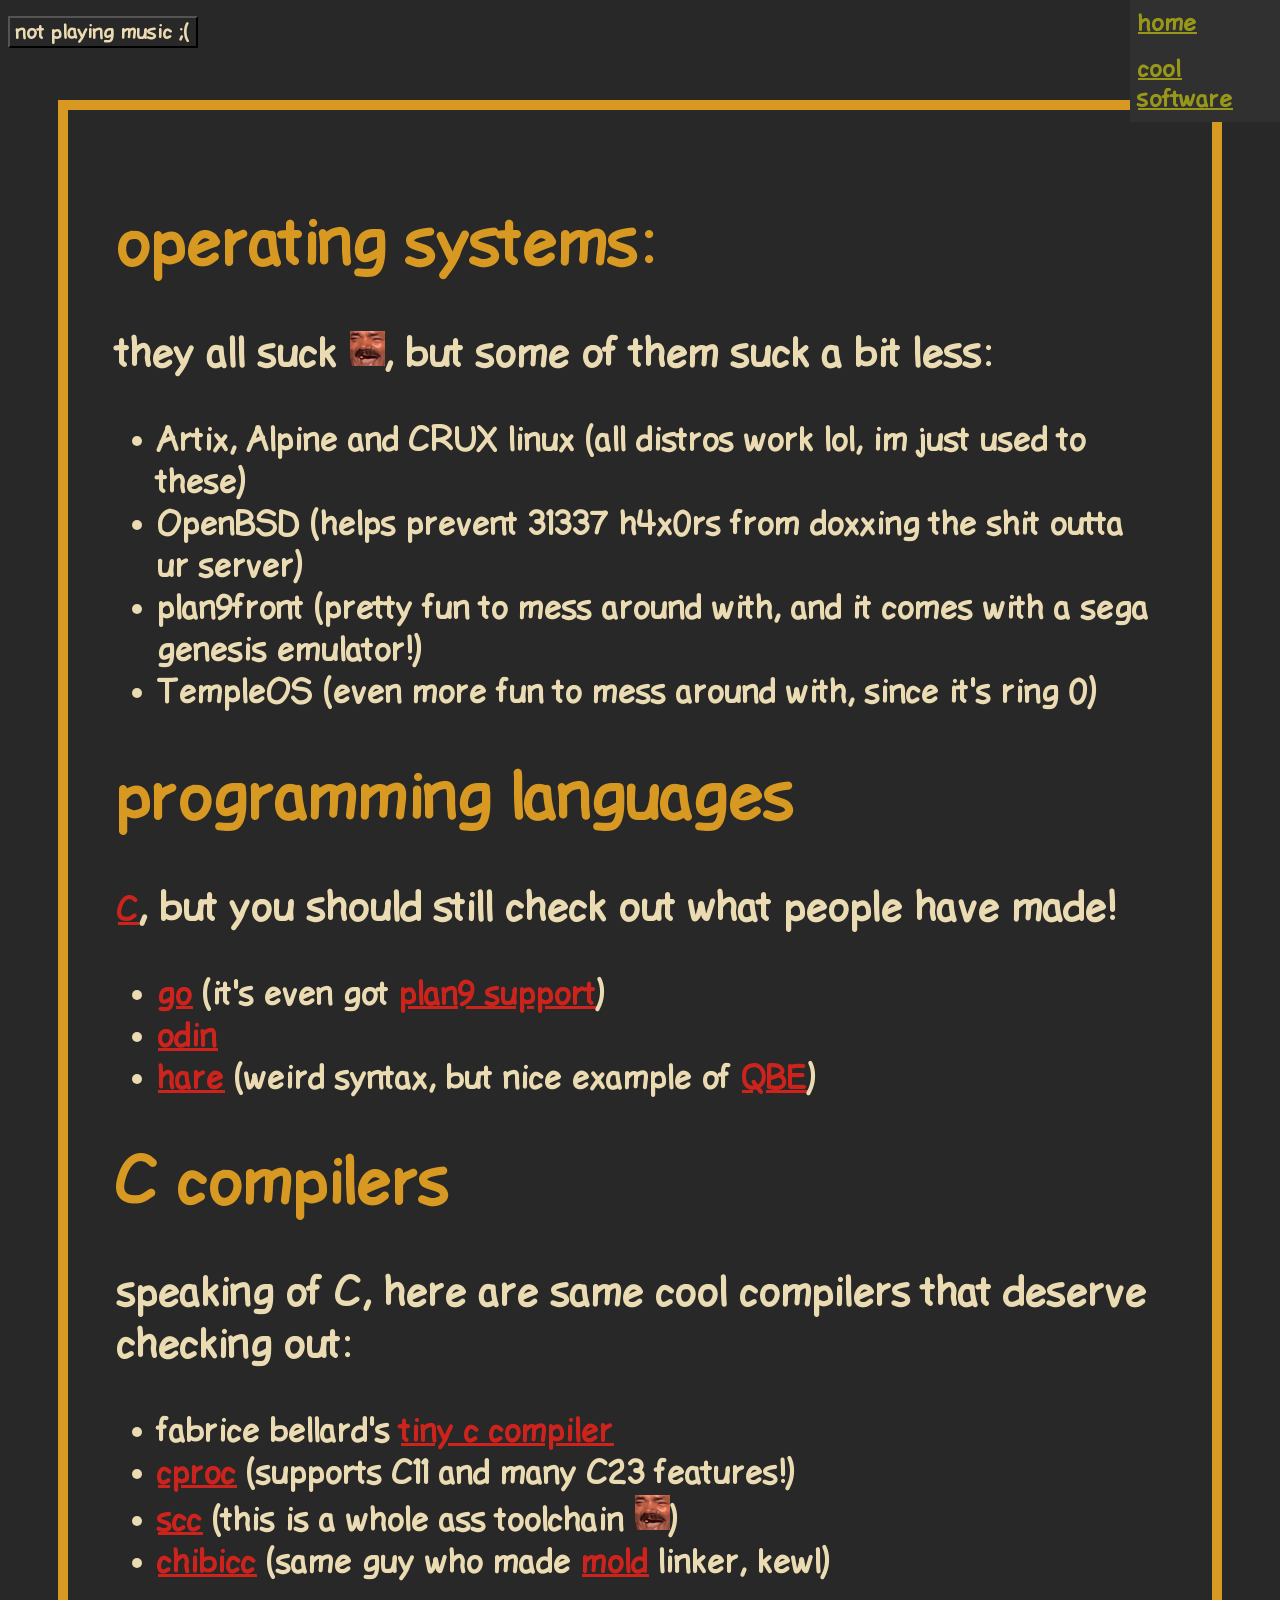
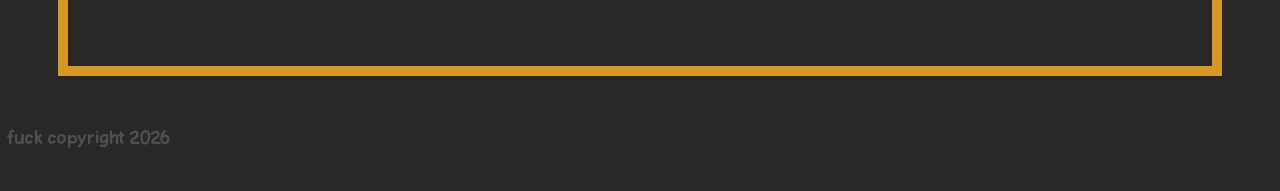
==== cool_software.html @ ba214b25 "move everything to root" ====
<!DOCTYPE html>
<html>
    <head>
        <title>some cool software</title>
        <link rel="stylesheet" type="text/css" href="style.css" />
    </head>
    <body>
        <audio id="bg_music" src="res/breeze_sensation.mp3" loop="loop"></audio>
        <button id="play_btn">not playing music ;(</button>
        <img class="emoji" id="play_banana" src="">

        <div class="sidebar">
            <a target="_blank" href="index.html">home</a>
            <a target="_blank" href="cool_software.html">cool software</a>
        </div>

        <div class="box">

            <h1>operating systems:</h1>
            <p>they all suck <img class="emoji" src="res/kek.jpg">, but some of them suck a bit less:</p>
            <ul>
                <li>Artix, Alpine and CRUX linux (all distros work lol, im just used to these)</li>
                <li>OpenBSD (helps prevent 31337 h4x0rs from doxxing the shit outta ur server)</li>
                <li>plan9front (pretty fun to mess around with, and it comes with a sega genesis emulator!)</li>
                <li>TempleOS (even more fun to mess around with, since it's ring 0)</li>
            </ul>

            <h1>programming languages</h1>
            <p><a target="_blank" href="https://www.youtube.com/watch?v=tas0O586t80">C</a>, but you should still check out
            what people have made!</p>
            <ul>
                <li><a target="_blank" href="https://go.dev/">go</a> (it's even got <a target="_blank" href="https://go.dev/wiki/Plan9">plan9 support</a>)</li>
                <li><a target="_blank" href="https://odin-lang.org/">odin</a></li>
                <li><a target="_blank" href="https://harelang.org/">hare</a> (weird syntax, but nice example of <a target="_blank" href="https://c9x.me/compile/">QBE</a>)</li>
            </ul>

            <h1>C compilers</h1>
            <p>speaking of C, here are same cool compilers that deserve checking out:</p>
            <ul>
                <li>fabrice bellard's <a target="_blank" href="https://bellard.org/tcc/">tiny c compiler</a></li>
                <li><a target="_blank" href="https://sr.ht/~mcf/cproc/">cproc</a> (supports C11 and many C23 features!)</li>
                <li><a target="_blank" href="https://www.simple-cc.org/">scc</a> (this is a whole ass toolchain <img class="emoji" src="res/kek.jpg">)</li>
                <li><a target="_blank" href="https://github.com/rui314/chibicc">chibicc</a> (same guy who made <a target="_blank" href="https://github.com/rui314/mold">mold</a> linker, kewl)</li>
            </ul>

        </div>

        <h6>fuck copyright 2026</h6>

        <script>
            play_btn.onclick = function() {
                if (bg_music.paused) {
                    bg_music.play();
                    play_btn.innerText = "PLAYING MUSIC n_n";
                    play_banana.src = "res/banana.gif";
                } else {
                    bg_music.pause();
                    play_btn.innerText = "not playing music ;(";
                    play_banana.src = "";
                }
            }
        </script>
    </body>
</html>
---- style.css ----
@font-face {
    font-family: "LDF-ComicSans";
    src: url("res/ldf-comicsansbold.ttf");
}

/*
white:  #ebdbb2
gray:   #282828
yellow: #d79921
red:    #cc241d
*/

* {
    font-family: "LDF-ComicSans";
    font-size: 32px;
    background-color: #282828;
    color: #ebdbb2;
}

p {
    font-size: 40px;
}
h1 {
    font-size: 64px;
    color: #d79921;
}
h6 {
    font-size: 18px;
    color: #505050;
}
a {
    color: #cc241d;
}

.sidebar {
    width: 150px;
    position: fixed;
    top: 0;
    right: 0;
}
.sidebar a {
    padding: 8px;
    font-size: 24px;
    display: block;
    background-color: #303030;
    color: #98971a;
}

.emoji {
    width: 35px;
}

.box {
    border: 10px solid #d79921;
    padding: 50px;
    margin: 50px;
}

#play_btn {
    font-size: 20px;
}

#doomguy69 {
    color: #007799;
}
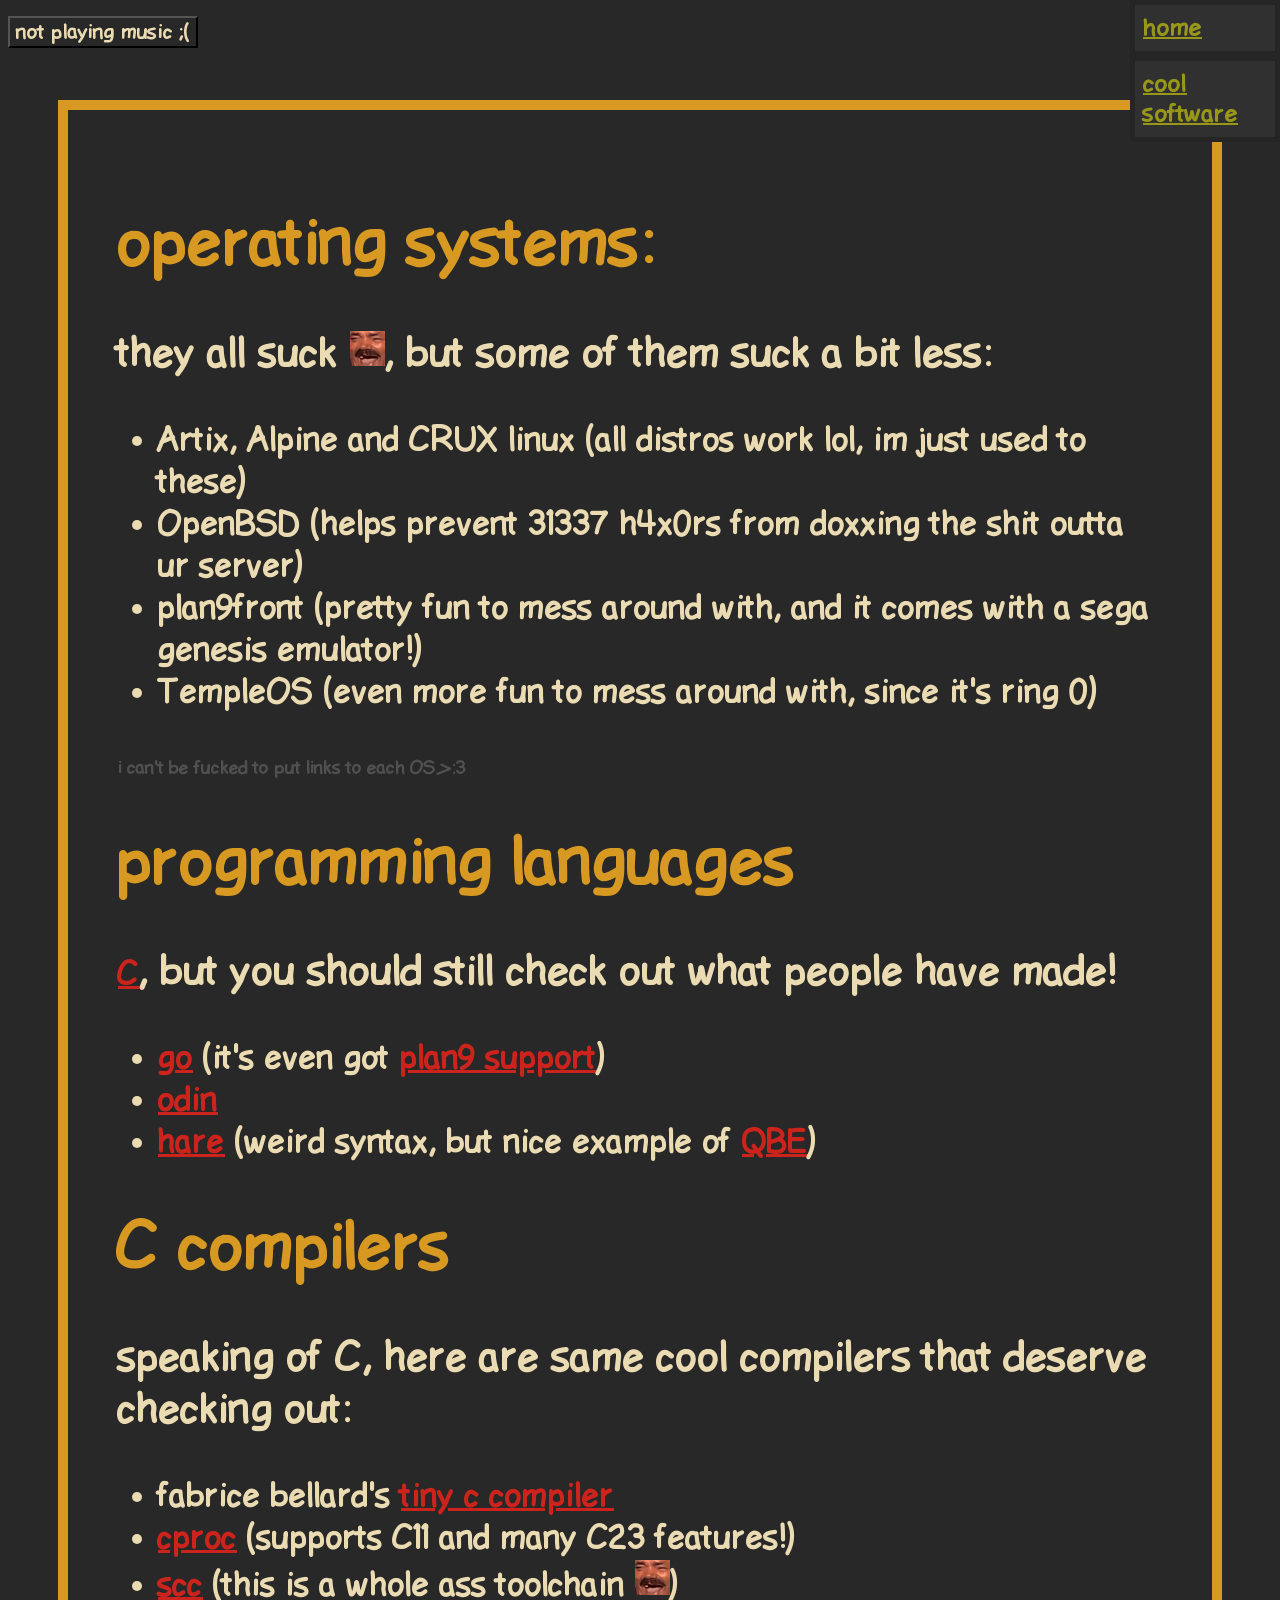
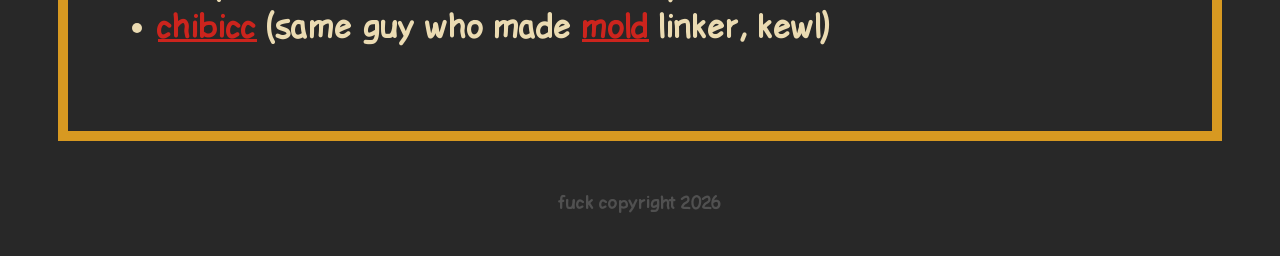
==== commit 46792075: "3d monke" ====
--- a/cool_software.html
+++ b/cool_software.html
@@ -24,6 +24,7 @@
                 <li>plan9front (pretty fun to mess around with, and it comes with a sega genesis emulator!)</li>
                 <li>TempleOS (even more fun to mess around with, since it's ring 0)</li>
             </ul>
+            <h6>i can't be fucked to put links to each OS >:3<h6>
 
             <h1>programming languages</h1>
             <p><a target="_blank" href="https://www.youtube.com/watch?v=tas0O586t80">C</a>, but you should still check out
@@ -45,13 +46,13 @@
 
         </div>
 
-        <h6>fuck copyright 2026</h6>
+        <center><h6>fuck copyright 2026</h6></center>
 
         <script>
             play_btn.onclick = function() {
                 if (bg_music.paused) {
                     bg_music.play();
-                    play_btn.innerText = "PLAYING MUSIC n_n";
+                    play_btn.innerText = "PLAYING MUSIC :3";
                     play_banana.src = "res/banana.gif";
                 } else {
                     bg_music.pause();
--- a/style.css
+++ b/style.css
@@ -44,6 +44,7 @@
     display: block;
     background-color: #303030;
     color: #98971a;
+    border: 5px solid #252525;
 }
 
 .emoji {
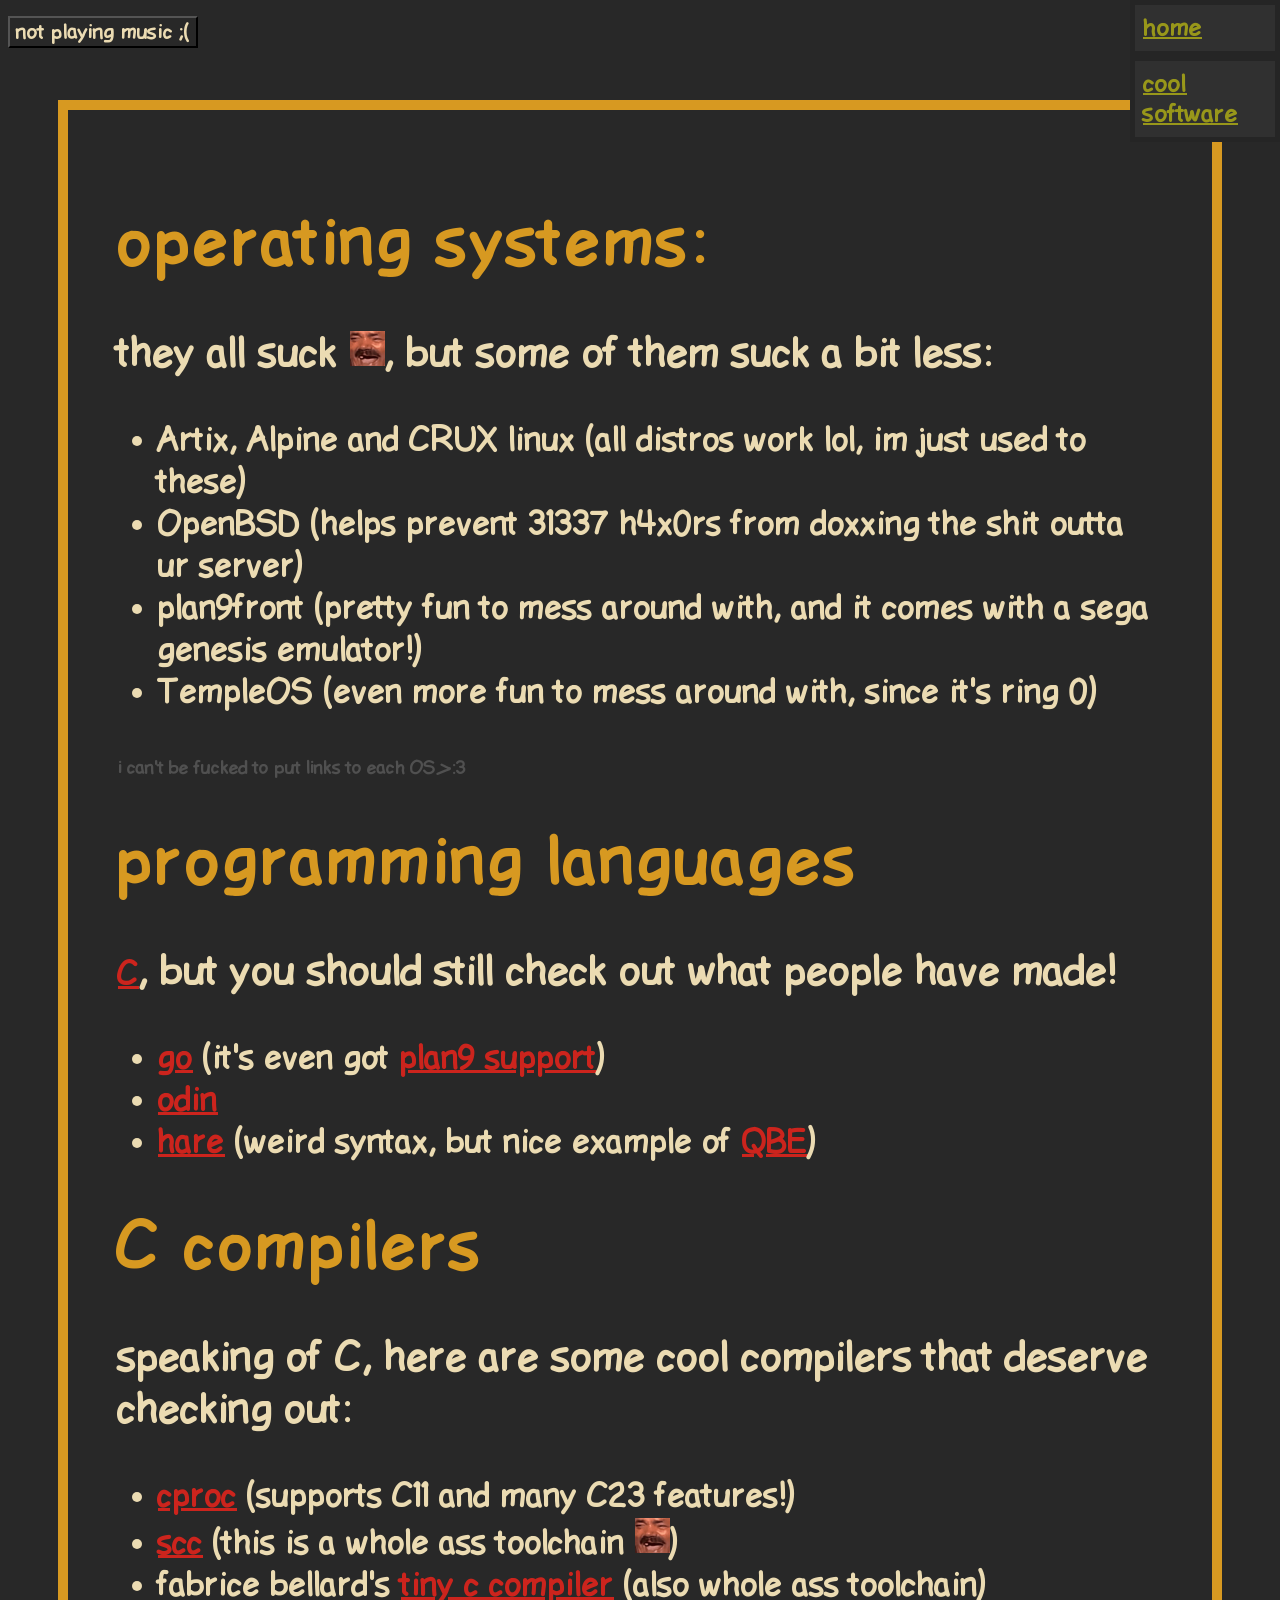
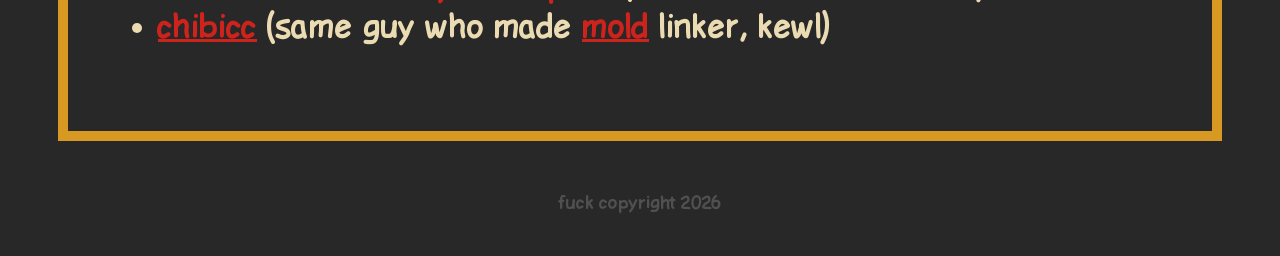
==== commit b693a609: "rgb" ====
--- a/cool_software.html
+++ b/cool_software.html
@@ -16,7 +16,7 @@
 
         <div class="box">
 
-            <h1>operating systems:</h1>
+            <h1 class="rgb">operating systems:</h1>
             <p>they all suck <img class="emoji" src="res/kek.jpg">, but some of them suck a bit less:</p>
             <ul>
                 <li>Artix, Alpine and CRUX linux (all distros work lol, im just used to these)</li>
@@ -26,7 +26,7 @@
             </ul>
             <h6>i can't be fucked to put links to each OS >:3<h6>
 
-            <h1>programming languages</h1>
+            <h1 class="rgb">programming languages</h1>
             <p><a target="_blank" href="https://www.youtube.com/watch?v=tas0O586t80">C</a>, but you should still check out
             what people have made!</p>
             <ul>
@@ -35,12 +35,12 @@
                 <li><a target="_blank" href="https://harelang.org/">hare</a> (weird syntax, but nice example of <a target="_blank" href="https://c9x.me/compile/">QBE</a>)</li>
             </ul>
 
-            <h1>C compilers</h1>
-            <p>speaking of C, here are same cool compilers that deserve checking out:</p>
+            <h1 class="rgb">C compilers</h1>
+            <p>speaking of C, here are some cool compilers that deserve checking out:</p>
             <ul>
-                <li>fabrice bellard's <a target="_blank" href="https://bellard.org/tcc/">tiny c compiler</a></li>
                 <li><a target="_blank" href="https://sr.ht/~mcf/cproc/">cproc</a> (supports C11 and many C23 features!)</li>
                 <li><a target="_blank" href="https://www.simple-cc.org/">scc</a> (this is a whole ass toolchain <img class="emoji" src="res/kek.jpg">)</li>
+                <li>fabrice bellard's <a target="_blank" href="https://bellard.org/tcc/">tiny c compiler</a> (also whole ass toolchain)</li>
                 <li><a target="_blank" href="https://github.com/rui314/chibicc">chibicc</a> (same guy who made <a target="_blank" href="https://github.com/rui314/mold">mold</a> linker, kewl)</li>
             </ul>
 
--- a/style.css
+++ b/style.css
@@ -8,6 +8,8 @@
 gray:   #282828
 yellow: #d79921
 red:    #cc241d
+green:  #98971a
+blue:   #007799
 */
 
 * {
@@ -57,10 +59,29 @@
     margin: 50px;
 }
 
+.rgb {
+    letter-spacing: 3px;
+    animation: color_rot 4s linear 0s infinite;
+}
+
+@keyframes color_rot {
+    from {
+        color: #6666ff;
+    }
+    10% {
+        color: #0099ff;
+    }
+    50% {
+        color: #00ff00;
+    }
+    75% {
+        color: #ff3399;
+    }
+    100% {
+        color: #6666ff;
+    }
+}
+
 #play_btn {
     font-size: 20px;
 }
-
-#doomguy69 {
-    color: #007799;
-}
